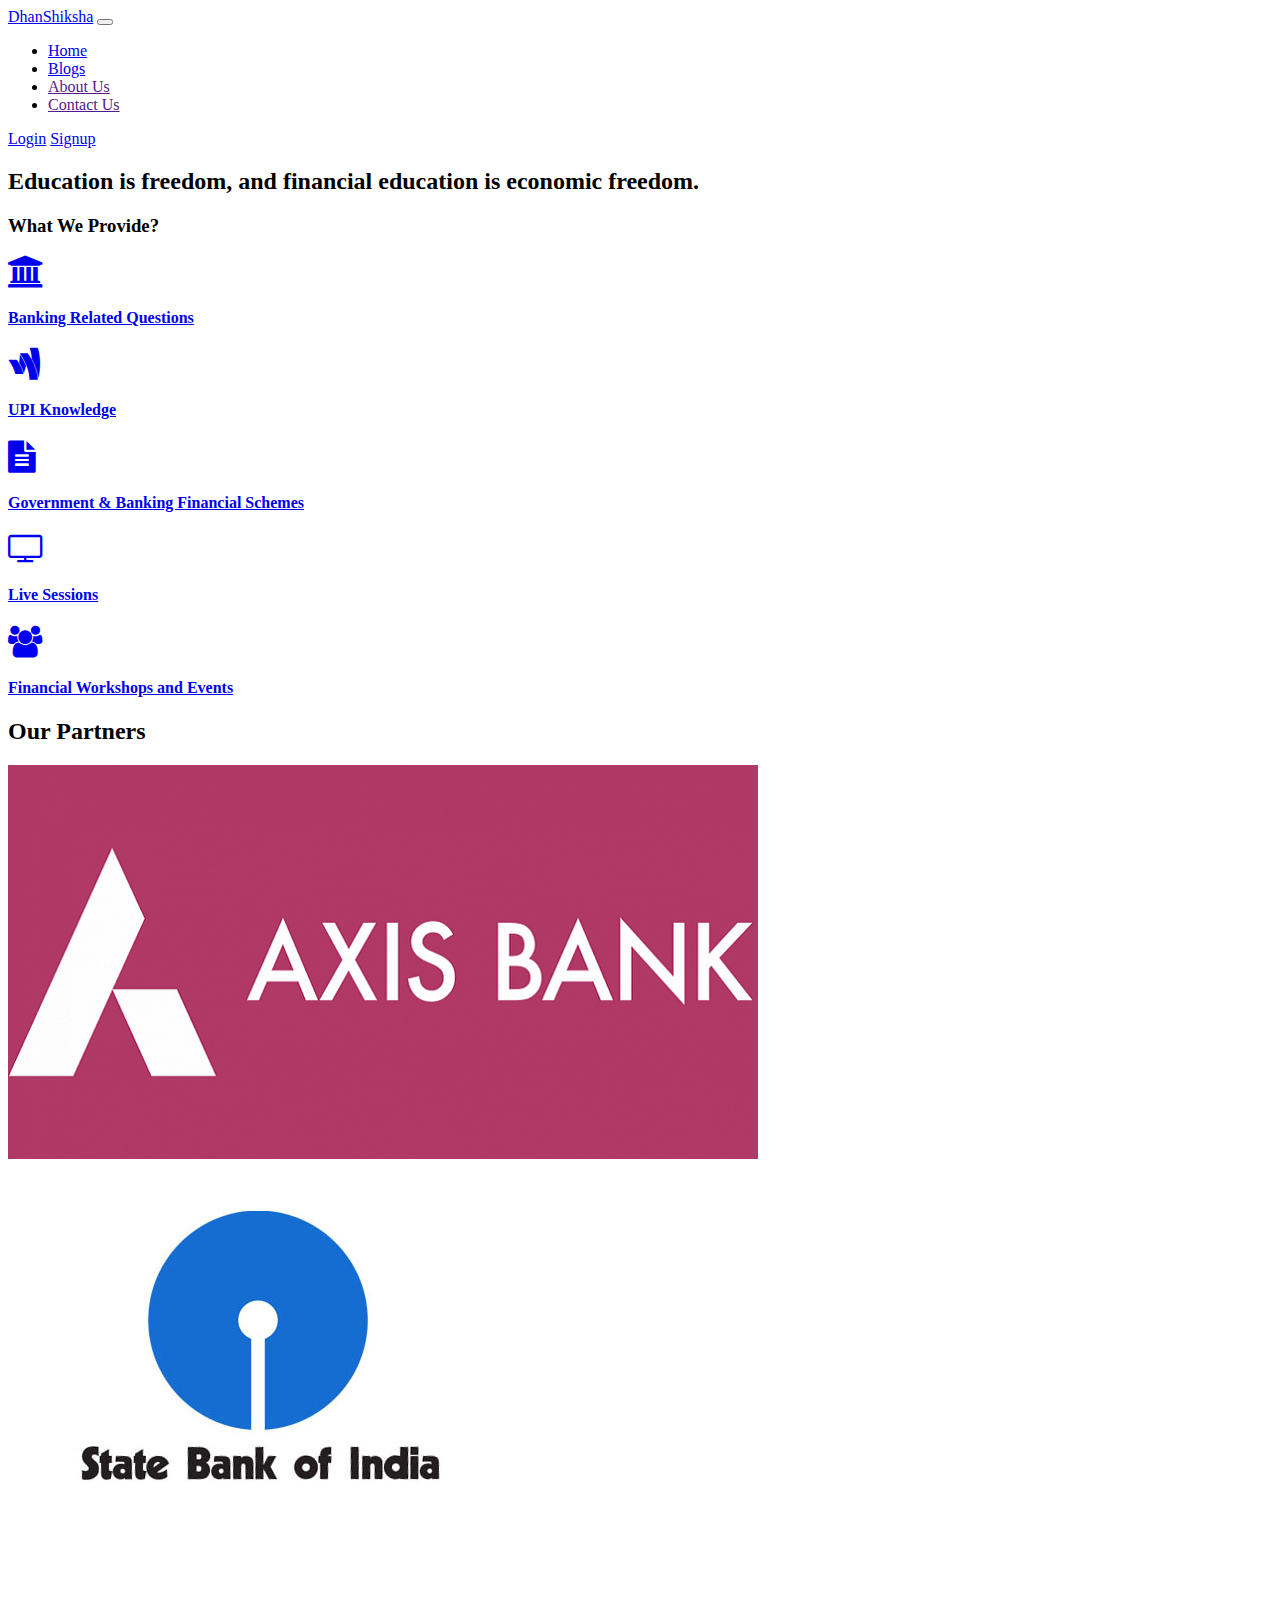
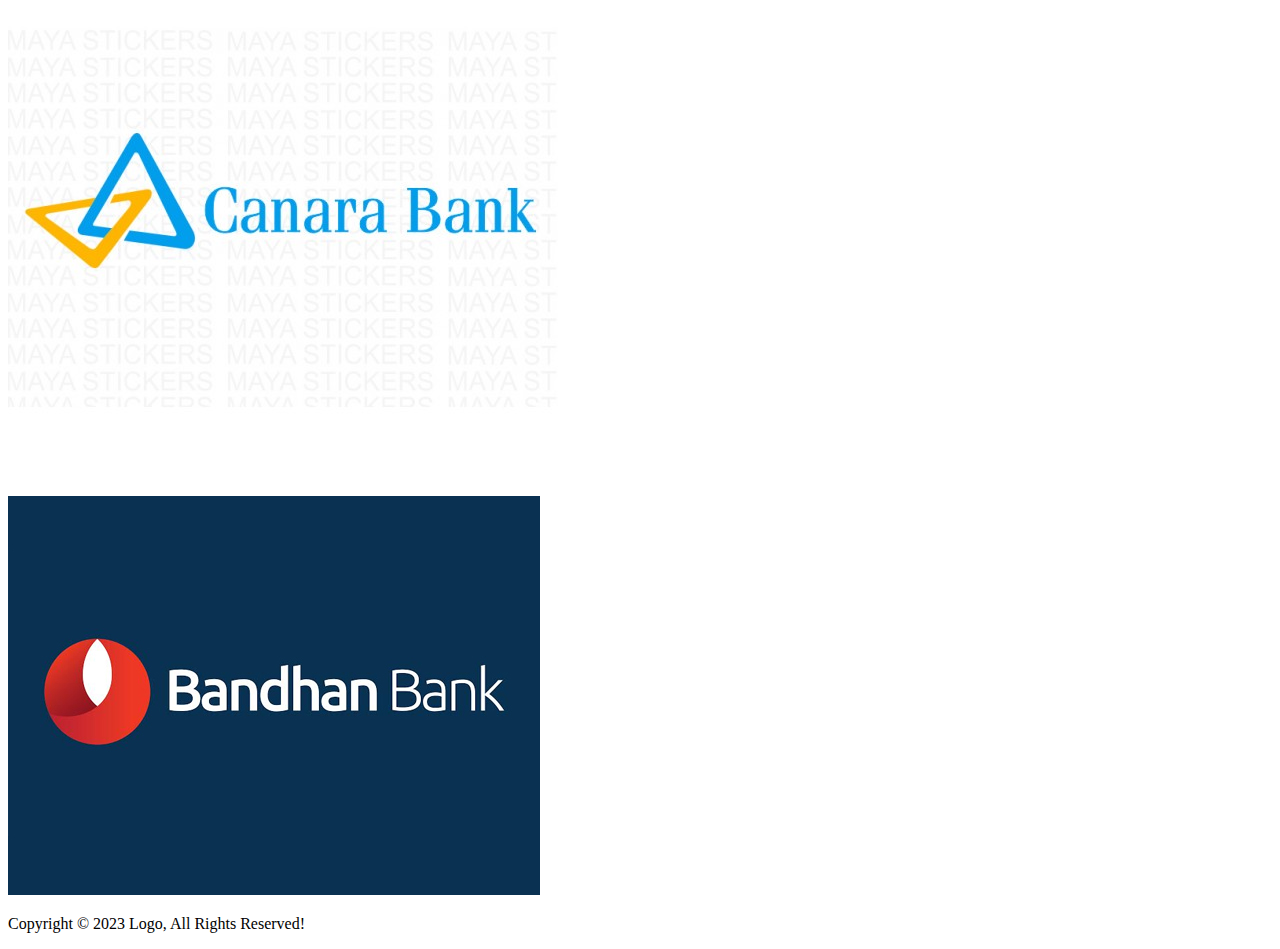
==== index.html @ b685bbb9 "modified home and bankingqa with css" ====
<!DOCTYPE html>
<html lang="en">
<head>
    <meta charset="UTF-8">
    <meta http-equiv="X-UA-Compatible" content="IE=edge">
    <meta name="viewport" content="width=device-width, initial-scale=1.0">
    <title>DhanShiksha</title>
    <!--BOOTSTRAP CSS-->
    <link href="https://cdn.jsdelivr.net/npm/bootstrap@5.0.2/dist/css/bootstrap.min.css" rel="stylesheet" integrity="sha384-EVSTQN3/azprG1Anm3QDgpJLIm9Nao0Yz1ztcQTwFspd3yD65VohhpuuCOmLASjC" crossorigin="anonymous">

    <!-- VENDOR CSS -->
    <link rel="stylesheet" href="https://cdnjs.cloudflare.com/ajax/libs/font-awesome/4.7.0/css/font-awesome.css" integrity="sha512-5A8nwdMOWrSz20fDsjczgUidUBR8liPYU+WymTZP1lmY9G6Oc7HlZv156XqnsgNUzTyMefFTcsFH/tnJE/+xBg==" crossorigin="anonymous" referrerpolicy="no-referrer" />

    <!-- PROJECT LEVEL CSS -->
    <link rel="stylesheet" href="css/main.css">
    <link rel="stylesheet" href="css/responsive.css">
</head>
<body>
    <nav class="navbar fixed-top navbar-expand-lg navbar-dark bg-dark">
        <div class="container-fluid">
          <a id="Logo" class="navbar-brand" href="#">DhanShiksha</a>
          <button class="navbar-toggler" type="button" data-bs-toggle="collapse" data-bs-target="#navbarNav" aria-controls="navbarNav" aria-expanded="false" aria-label="Toggle navigation">
            <span class="navbar-toggler-icon"></span>
          </button>
          <div class="collapse navbar-collapse" id="navbarNav">
            <ul class="navbar-nav">
              <li class="nav-item">
                <a class="btn btn-primary" aria-current="page" href="index.html">Home</a>
              </li>
              <li class="nav-item">
                <a class="nav-link" href="blog.html">Blogs</a>
              </li>
              <li class="nav-item">
                <a class="nav-link" href="">About Us</a>
              </li>
              <li class="nav-item">
                <a class="nav-link" href="">Contact Us</a>
              </li>
            </ul>
          </div>
          <a href="login.html" class="btn btn-white m-1">Login</a>
          <a href="signup.html" class="btn btn-primary m-1">Signup</a>
        </div>
    </nav>

    <!-- SHOWCASE OR HERO SECTION -->
    <div class="showcase">
        <div class="showcase-content text-center">
            <h2>Education is freedom, and <span class="primary-color">financial education</span> is economic freedom.</h2>
        </div>
    </div>

    <!-- Section: provide -->
    <section id="what" class="page-section light-section">
        <div class="container">
            <div class="section-heading text-center">
                <h3><span class="primary-color">What</span> We Provide?</h3>
            </div>
            <div class="items">
                <div class="item text-center">
                    <a href="bankingqa.html">
                        <i class="fa fa-university fa-2x"></i>
                        <h4>Banking Related Questions</h4>
                    </a>
                </div>
                <div class="item text-center">
                    <a href="UPI.html">
                        <i class="fa fa-google-wallet fa-2x"></i>
                        <h4>UPI Knowledge</h4>
                    </a>
                </div>
                <div class="item text-center">
                    <a href="schemes.html">
                        <i class="fa fa-file-text fa-2x"></i>
                        <h4>Government &amp; Banking Financial Schemes</h4>
                    </a>
                </div>
                <div class="item text-center">
                    <a href="#">
                        <i class="fa fa-television fa-2x"></i>
                        <h4>Live Sessions</h4>
                    </a>
                </div>
                <div class="item text-center">
                    <a href="workshop.html">
                        <i class="fa fa-users fa-2x"></i>
                        <h4>Financial Workshops and Events</h4>
                    </a>
                </div>
            </div>
        </div>
    </section>

    <!-- Section: partners -->
    <section id="clients" class="page-section primary-section">
        <div class="container">
            <h2 class="section-heading text-center">
                <span >Our</span> Partners
            </h2>
            <div class="items">
                <div class="item"><a href=""><img src="./images/axislogo.png" alt=""></a></div>
                <div class="item"><a href=""><img src="./images/sbilogo.jpg" alt=""></a></div>
                <div class="item"><a href=""><img src="./images/canaralogo.jpg" alt=""></a></div>
                <div class="item"><a href=""><img src="./images/bhandhanlogo.jpg" alt=""></a></div>
            </div>
        </div>
    </section>

    <footer class="footer-content text-center">
        <p>
            Copyright &copy; 2023 <span class="primary-color">Logo</span>, All Rights Reserved!
        </p>
    </footer>

    <script src="https://cdn.jsdelivr.net/npm/bootstrap@5.0.2/dist/js/bootstrap.bundle.min.js" integrity="sha384-MrcW6ZMFYlzcLA8Nl+NtUVF0sA7MsXsP1UyJoMp4YLEuNSfAP+JcXn/tWtIaxVXM" crossorigin="anonymous"></script>
</body>
</html>
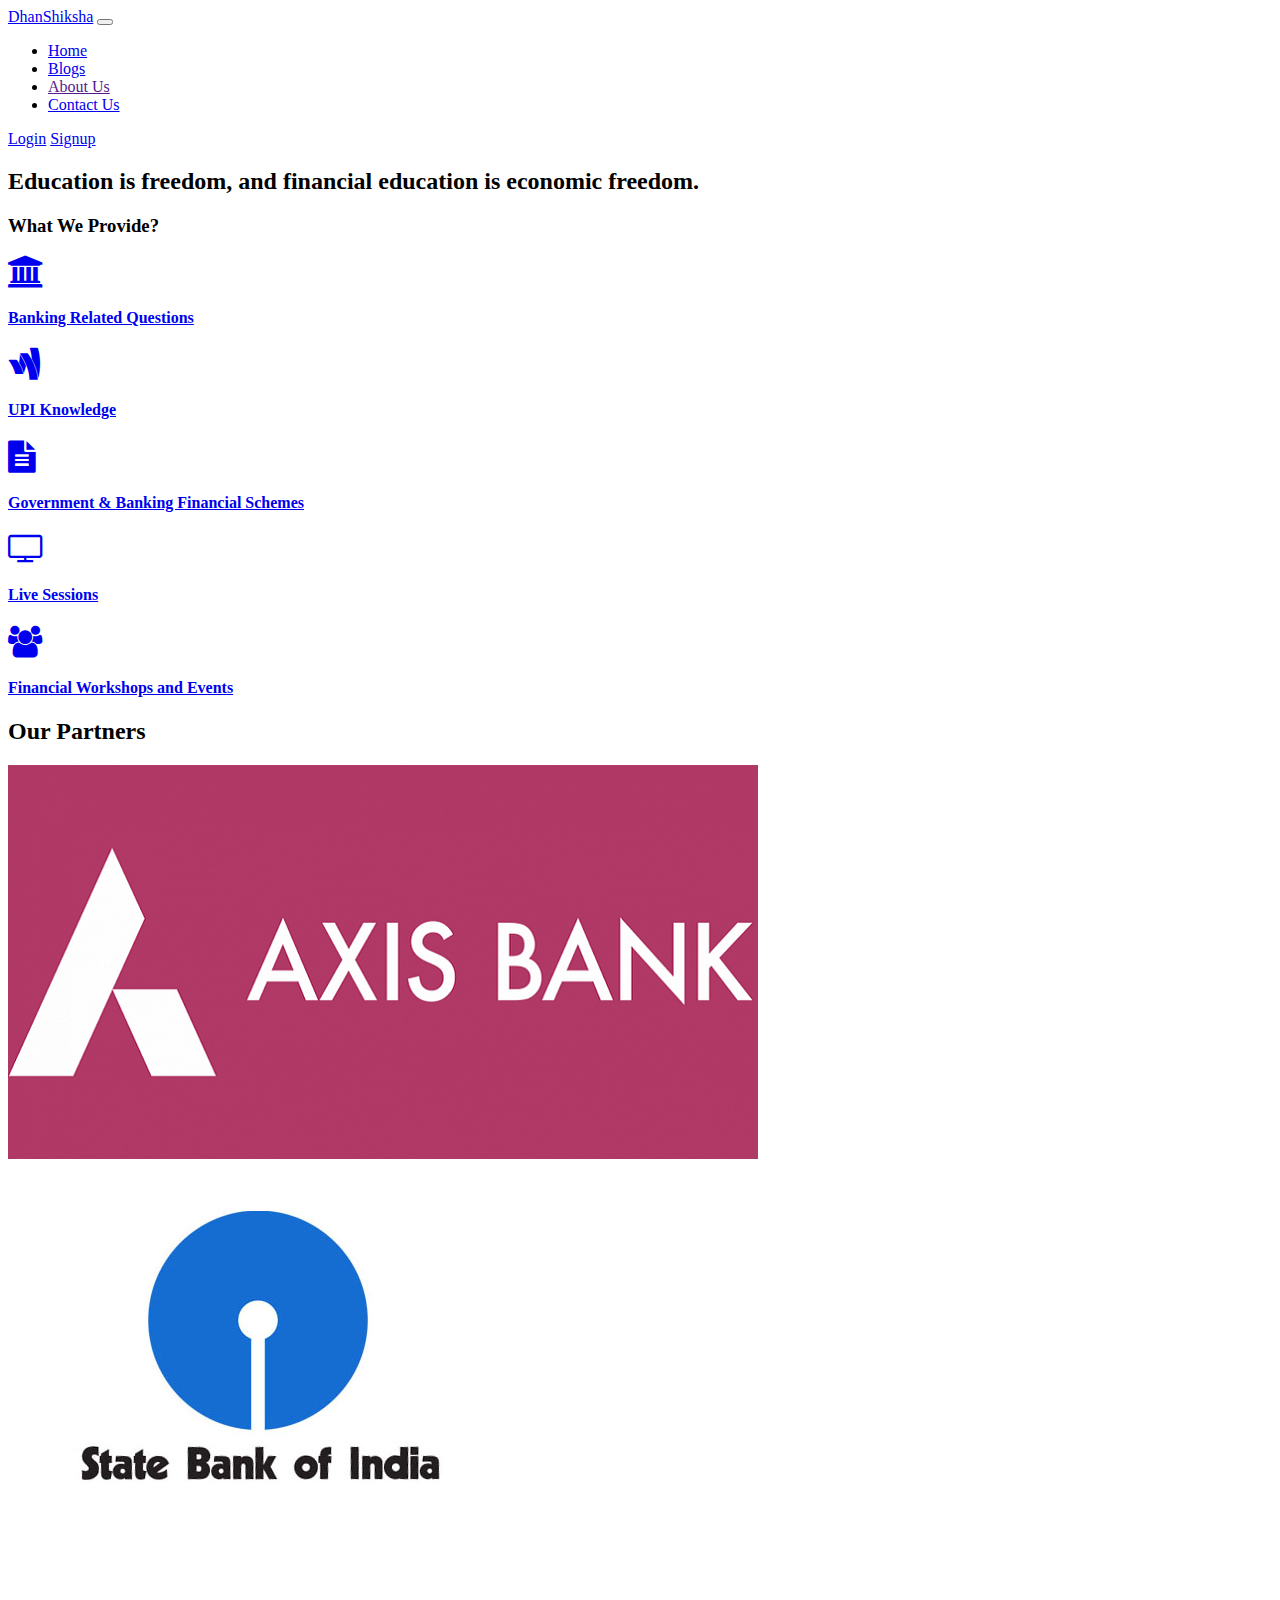
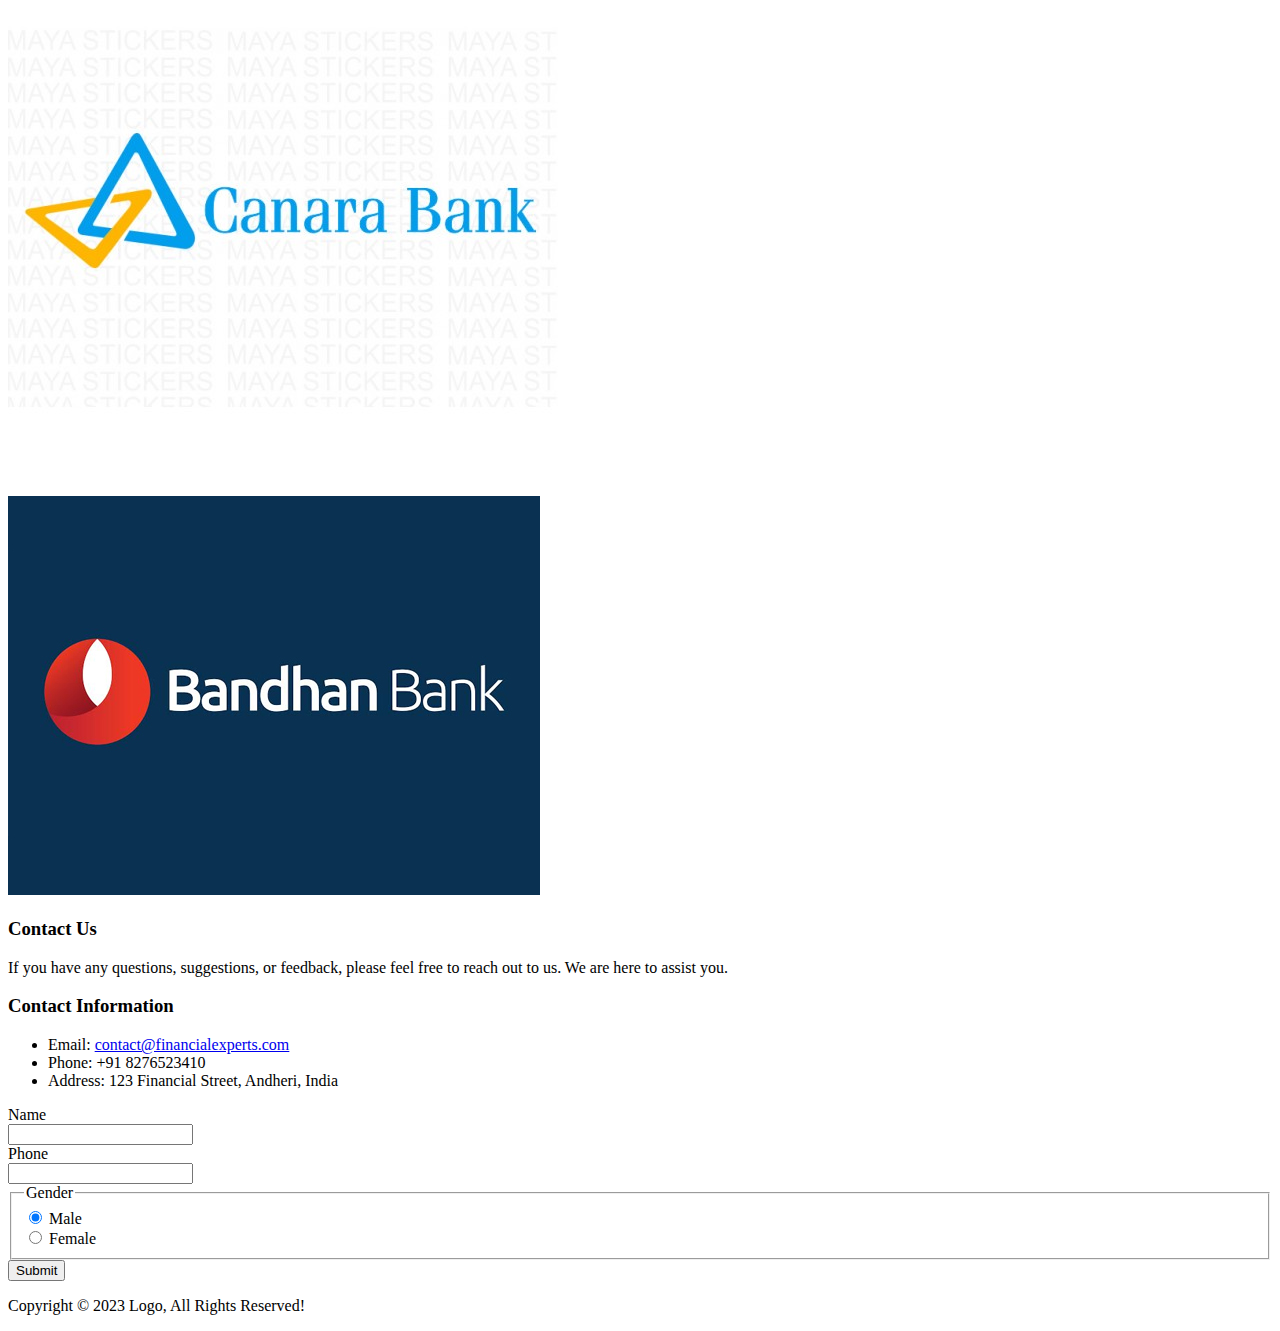
==== commit ea711ba7: "added contact section in home page" ====
--- a/index.html
+++ b/index.html
@@ -34,7 +34,7 @@
                 <a class="nav-link" href="">About Us</a>
               </li>
               <li class="nav-item">
-                <a class="nav-link" href="">Contact Us</a>
+                <a class="nav-link" href="#contactUs">Contact Us</a>
               </li>
             </ul>
           </div>
@@ -105,8 +105,49 @@
             </div>
         </div>
     </section>
-
-    <footer class="footer-content text-center">
+    <section id="contactUs" class="m-3">
+        <h3>Contact Us</h3>
+        <p>If you have any questions, suggestions, or feedback, please feel free to reach out to us. We are here to assist you.</p>
+        <h3>Contact Information</h3>
+        <ul>
+            <li>Email: <a href="mailto:contact@financialexperts.com">contact@financialexperts.com</a></li>
+            <li>Phone: +91 8276523410</li>
+            <li>Address: 123 Financial Street, Andheri, India</li>
+        </ul>
+        <form>
+            <div class="row mb-3">
+              <label for="inputName3" class="col-sm-2 col-form-label">Name</label>
+              <div class="col-sm-10">
+                <input type="text" class="form-control" id="inputName3">
+              </div>
+            </div>
+            <div class="row mb-3">
+              <label for="inputPhone3" class="col-sm-2 col-form-label">Phone</label>
+              <div class="col-sm-10">
+                <input type="number" class="form-control" id="inputPhone3">
+              </div>
+            </div>
+            <fieldset class="row mb-3">
+              <legend class="col-form-label col-sm-2 pt-0">Gender</legend>
+              <div class="col-sm-10">
+                <div class="form-check">
+                  <input class="form-check-input" type="radio" name="gridRadios" id="gridRadios1" value="option1" checked>
+                  <label class="form-check-label" for="gridRadios1">
+                    Male
+                  </label>
+                </div>
+                <div class="form-check">
+                  <input class="form-check-input" type="radio" name="gridRadios" id="gridRadios2" value="option2">
+                  <label class="form-check-label" for="gridRadios2">
+                    Female
+                  </label>
+                </div>
+              </div>
+            </fieldset>
+            <button type="submit" class="btn btn-primary m-1">Submit</button>
+          </form>
+    </section>
+    <footer class="footer-content text-center mt-3">
         <p>
             Copyright &copy; 2023 <span class="primary-color">Logo</span>, All Rights Reserved!
         </p>
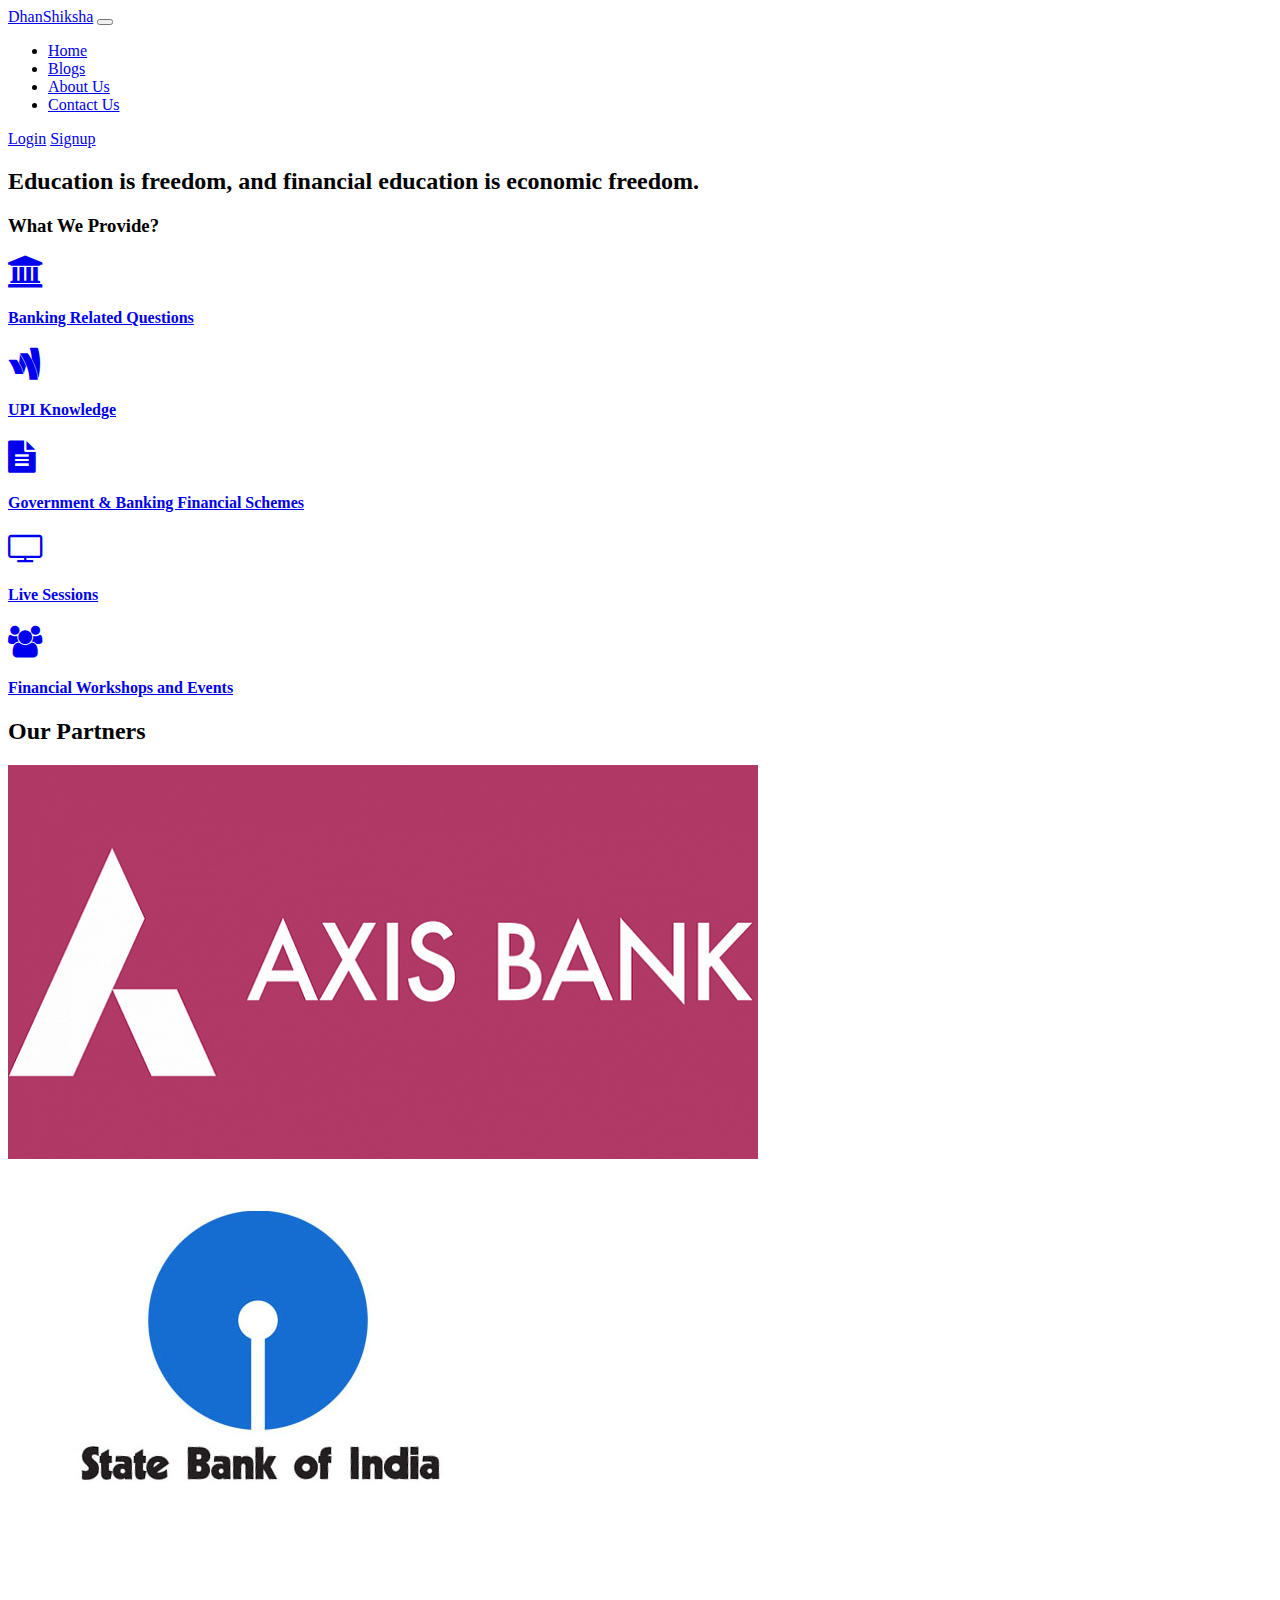
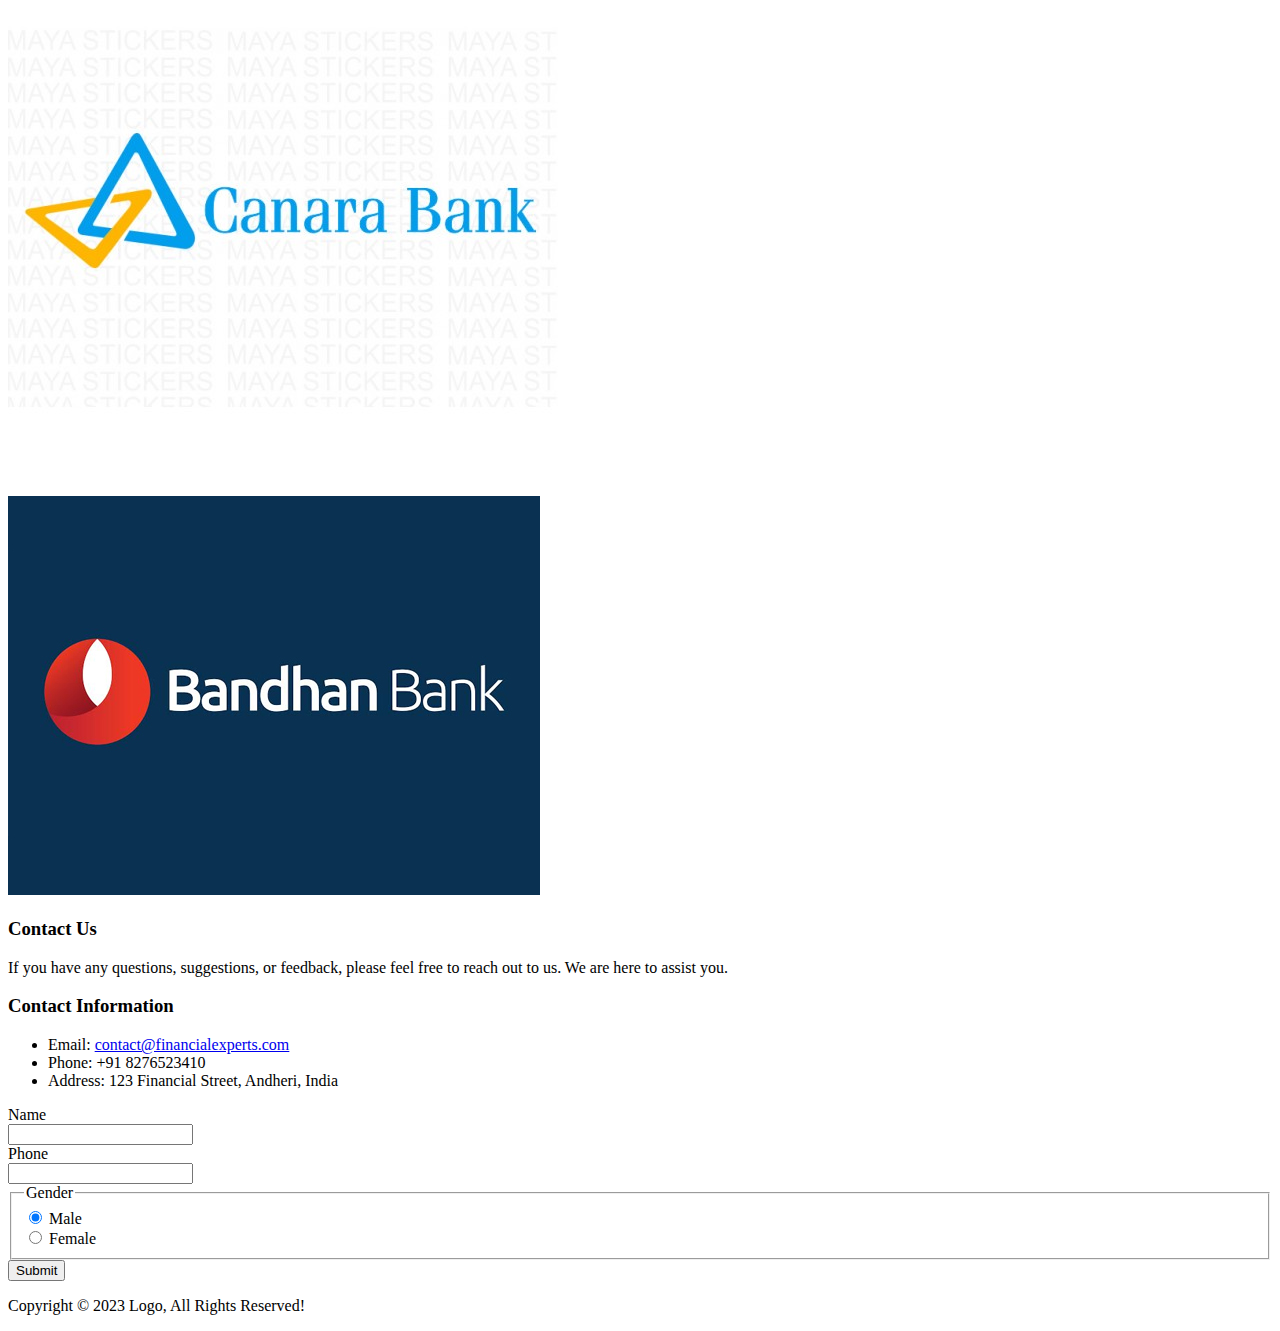
==== commit b3cd314f: "modified showcase ofupi contact of home and about us" ====
--- a/index.html
+++ b/index.html
@@ -31,7 +31,7 @@
                 <a class="nav-link" href="blog.html">Blogs</a>
               </li>
               <li class="nav-item">
-                <a class="nav-link" href="">About Us</a>
+                <a class="nav-link" href="aboutus.html">About Us</a>
               </li>
               <li class="nav-item">
                 <a class="nav-link" href="#contactUs">Contact Us</a>
@@ -92,7 +92,7 @@
     </section>
 
     <!-- Section: partners -->
-    <section id="clients" class="page-section primary-section">
+    <section id="clients" class="page-section">
         <div class="container">
             <h2 class="section-heading text-center">
                 <span >Our</span> Partners
@@ -105,16 +105,19 @@
             </div>
         </div>
     </section>
-    <section id="contactUs" class="m-3">
-        <h3>Contact Us</h3>
-        <p>If you have any questions, suggestions, or feedback, please feel free to reach out to us. We are here to assist you.</p>
-        <h3>Contact Information</h3>
-        <ul>
-            <li>Email: <a href="mailto:contact@financialexperts.com">contact@financialexperts.com</a></li>
-            <li>Phone: +91 8276523410</li>
-            <li>Address: 123 Financial Street, Andheri, India</li>
-        </ul>
-        <form>
+
+    <section id="contactUs" class="primary-section mt-3">
+        <div class="contain p-2">
+            <h3>Contact Us</h3>
+            <p>If you have any questions, suggestions, or feedback, please feel free to reach out to us. We are here to assist you.</p>
+            <h3>Contact Information</h3>
+            <ul>
+                <li>Email: <a href="mailto:contact@financialexperts.com" class="text-light text-decoration-underline">contact@financialexperts.com</a></li>
+                <li>Phone: +91 8276523410</li>
+                <li>Address: 123 Financial Street, Andheri, India</li>
+            </ul>
+        </div>
+        <form class="p-2">
             <div class="row mb-3">
               <label for="inputName3" class="col-sm-2 col-form-label">Name</label>
               <div class="col-sm-10">
@@ -144,9 +147,10 @@
                 </div>
               </div>
             </fieldset>
-            <button type="submit" class="btn btn-primary m-1">Submit</button>
+            <button type="submit" class="btn btn-dark m-1">Submit</button>
           </form>
     </section>
+
     <footer class="footer-content text-center mt-3">
         <p>
             Copyright &copy; 2023 <span class="primary-color">Logo</span>, All Rights Reserved!
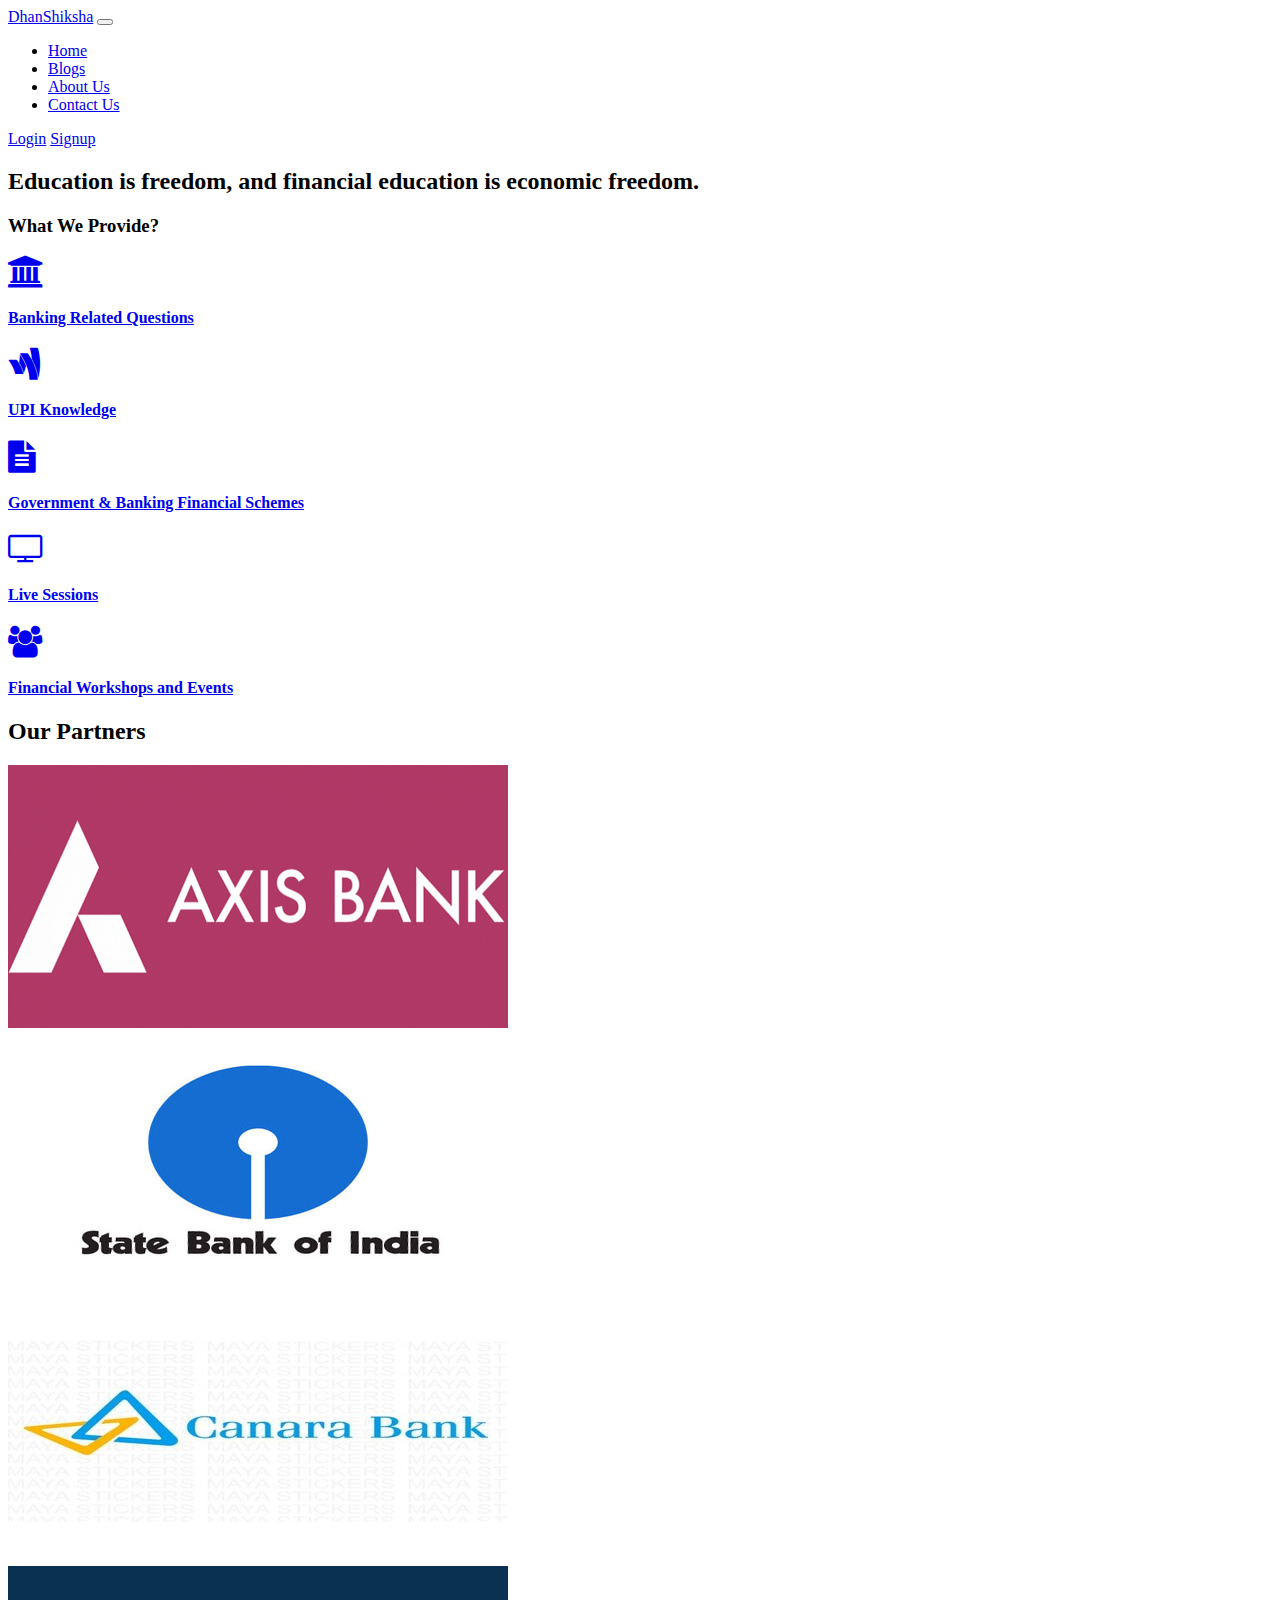
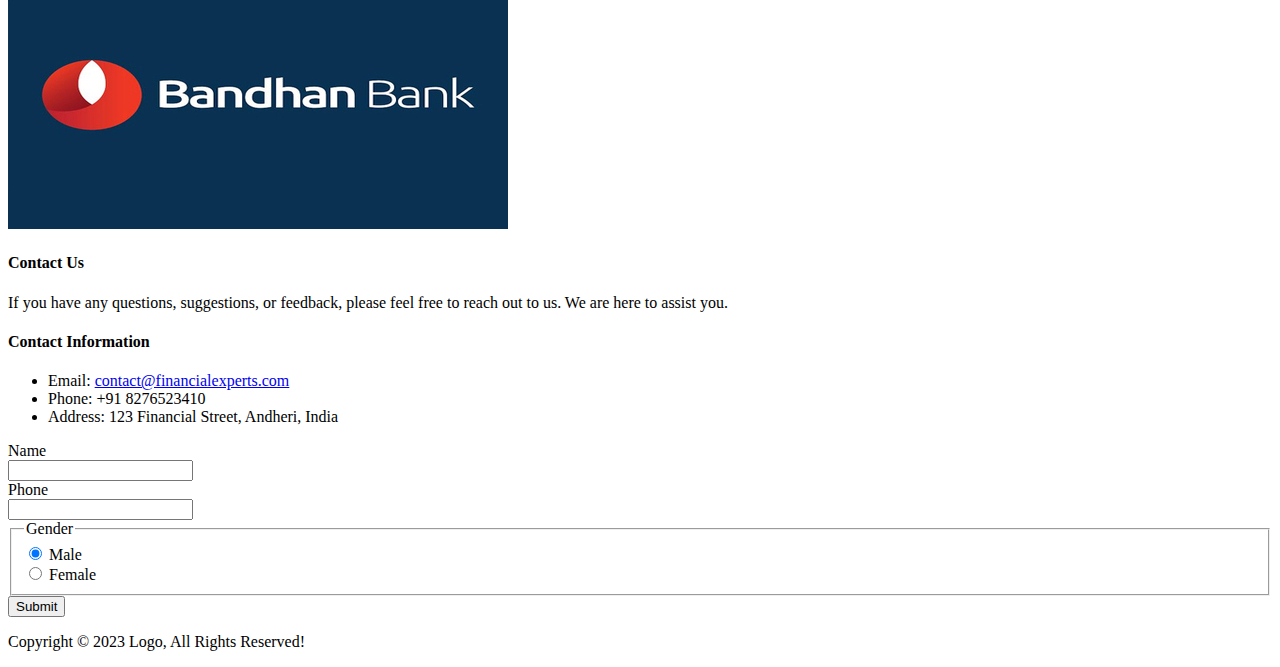
==== commit b25b1210: "bohot kuch modify kiya hai ek baar dekh lo" ====
--- a/index.html
+++ b/index.html
@@ -107,14 +107,15 @@
     </section>
 
     <section id="contactUs" class="primary-section mt-3">
-        <div class="contain p-2">
-            <h3>Contact Us</h3>
-            <p>If you have any questions, suggestions, or feedback, please feel free to reach out to us. We are here to assist you.</p>
-            <h3>Contact Information</h3>
+      <div class="cont">  
+      <div class="contain p-2">
+            <h4 class="con">Contact Us</h4>
+            <p class="common">If you have any questions, suggestions, or feedback, please feel free to reach out to us. We are here to assist you.</p>
+            <h4 class="common">Contact Information</h4>
             <ul>
-                <li>Email: <a href="mailto:contact@financialexperts.com" class="text-light text-decoration-underline">contact@financialexperts.com</a></li>
-                <li>Phone: +91 8276523410</li>
-                <li>Address: 123 Financial Street, Andheri, India</li>
+                <li class="common">Email: <a href="mailto:contact@financialexperts.com" class="Email">contact@financialexperts.com</a></li>
+                <li class="common">Phone: +91 8276523410</li>
+                <li class="common">Address: 123 Financial Street, Andheri, India</li>
             </ul>
         </div>
         <form class="p-2">
@@ -147,11 +148,13 @@
                 </div>
               </div>
             </fieldset>
-            <button type="submit" class="btn btn-dark m-1">Submit</button>
+            <button type="submit" class="btn btn-dark">Submit</button>
           </form>
+      </div>
     </section>
+    
 
-    <footer class="footer-content text-center mt-3">
+    <footer class="footer-content text-center">
         <p>
             Copyright &copy; 2023 <span class="primary-color">Logo</span>, All Rights Reserved!
         </p>
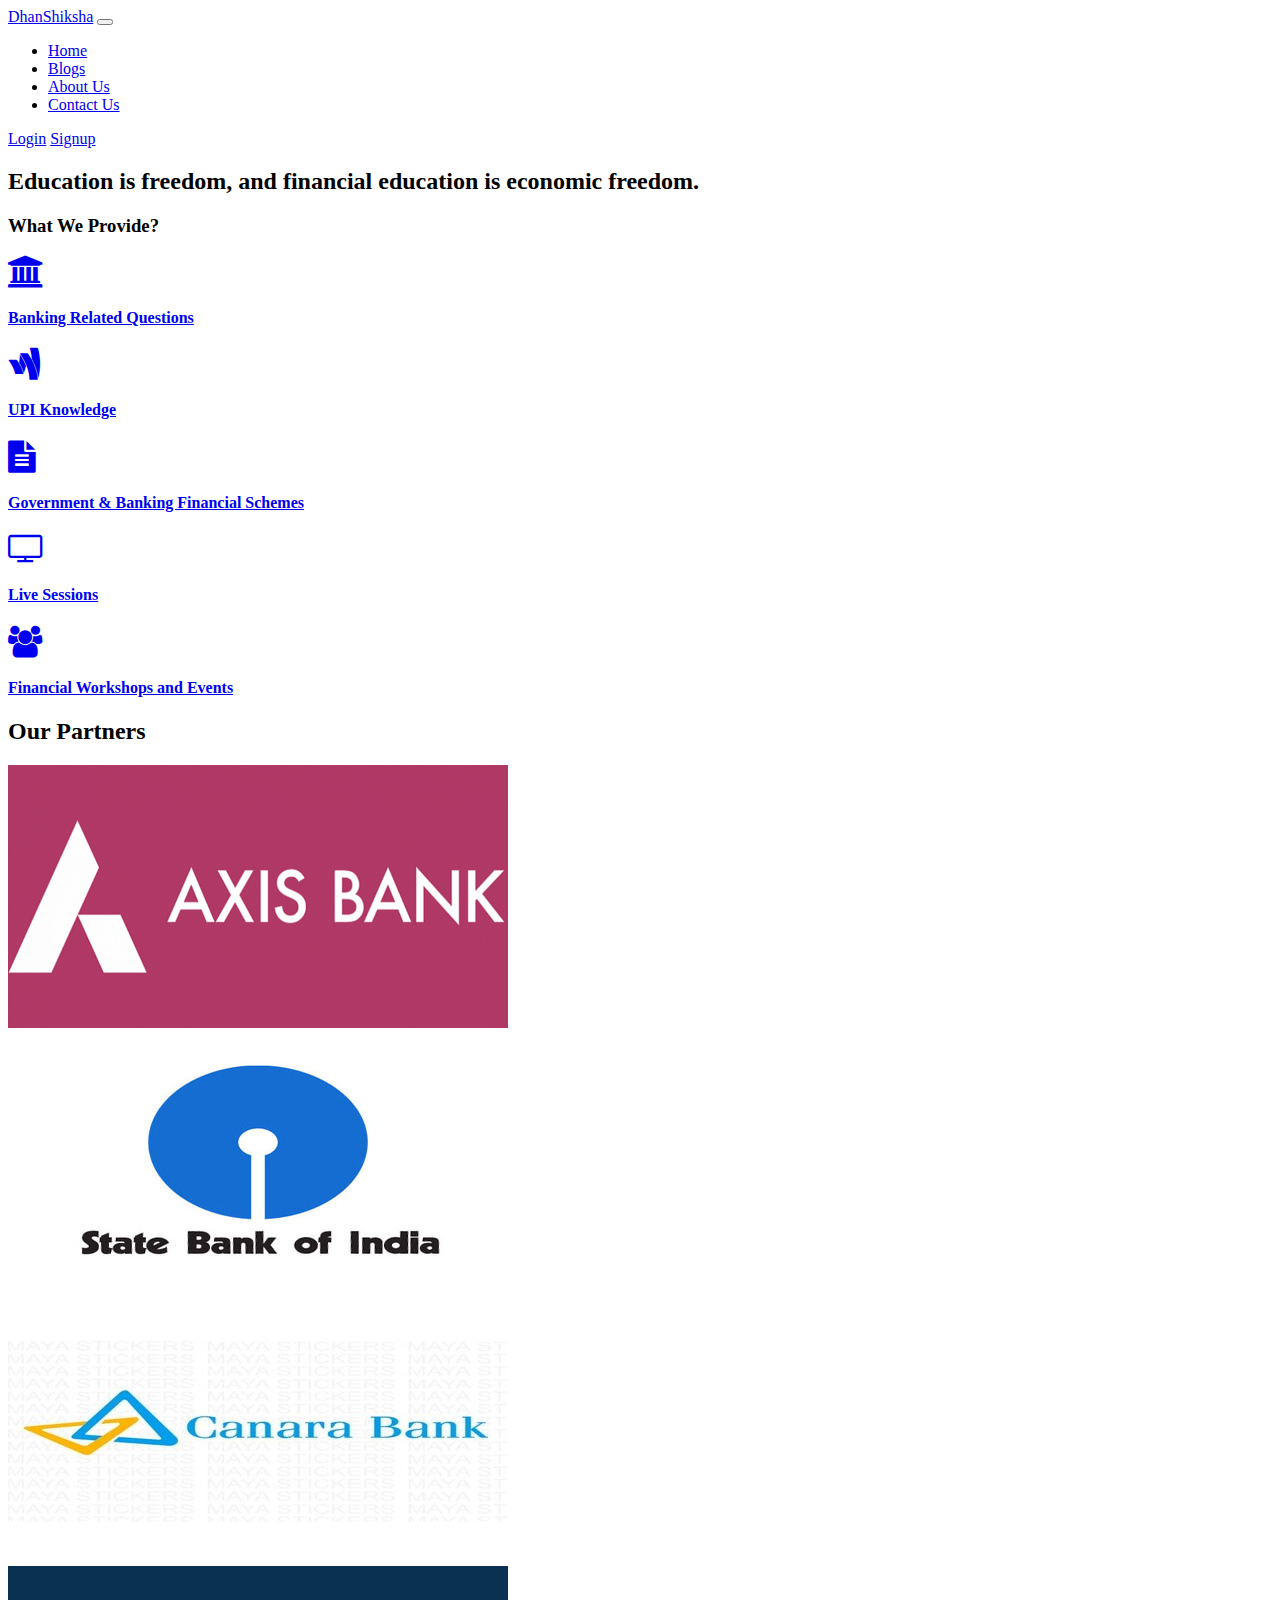
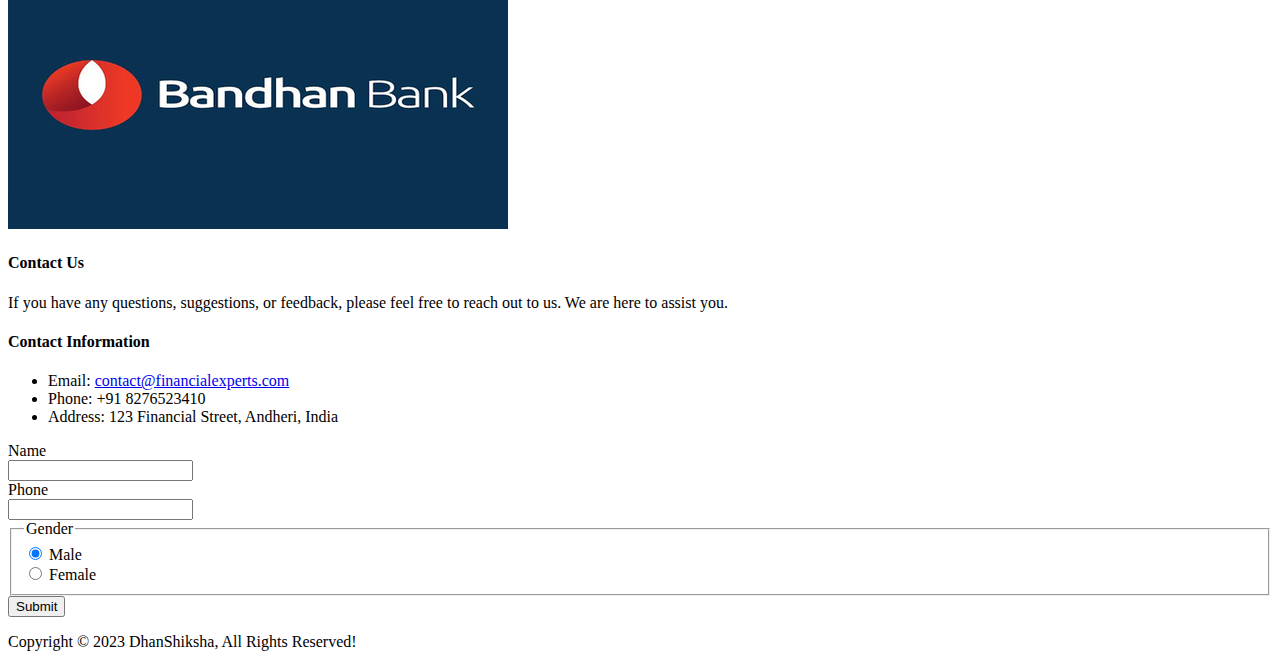
==== commit 089cd640: "modified footers of all pages" ====
--- a/index.html
+++ b/index.html
@@ -155,9 +155,9 @@
     
 
     <footer class="footer-content text-center">
-        <p>
-            Copyright &copy; 2023 <span class="primary-color">Logo</span>, All Rights Reserved!
-        </p>
+      <p>
+          Copyright &copy; 2023 <span class="primary-color">DhanShiksha</span>, All Rights Reserved!
+      </p>
     </footer>
 
     <script src="https://cdn.jsdelivr.net/npm/bootstrap@5.0.2/dist/js/bootstrap.bundle.min.js" integrity="sha384-MrcW6ZMFYlzcLA8Nl+NtUVF0sA7MsXsP1UyJoMp4YLEuNSfAP+JcXn/tWtIaxVXM" crossorigin="anonymous"></script>
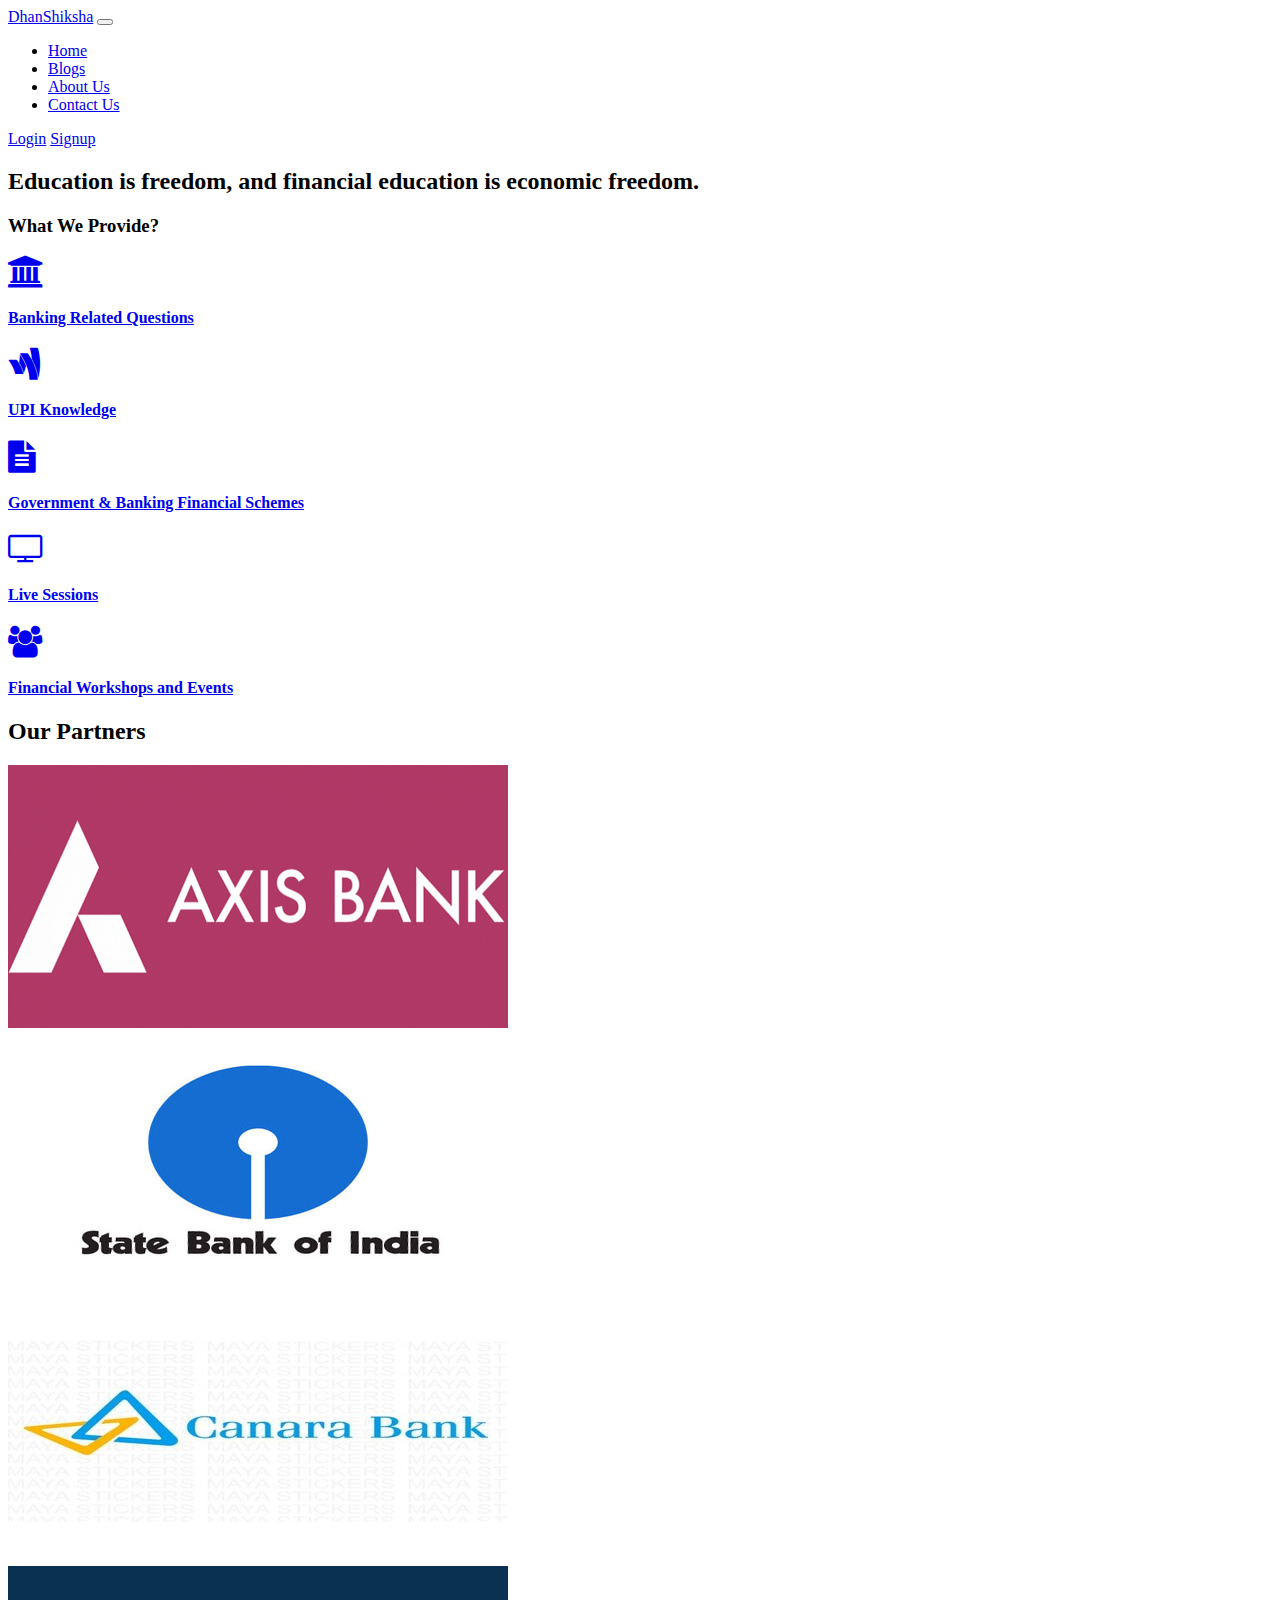
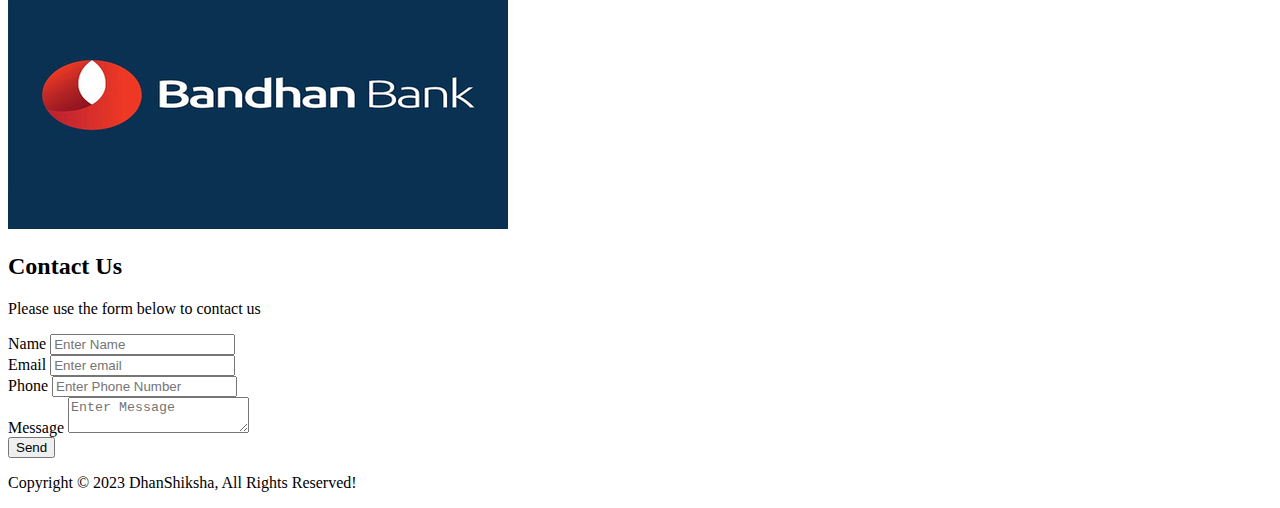
==== commit d1b30241: "Updated and Finalized Index page" ====
--- a/index.html
+++ b/index.html
@@ -106,60 +106,44 @@
         </div>
     </section>
 
-    <section id="contactUs" class="primary-section mt-3">
-      <div class="cont">  
-      <div class="contain p-2">
-            <h4 class="con">Contact Us</h4>
-            <p class="common">If you have any questions, suggestions, or feedback, please feel free to reach out to us. We are here to assist you.</p>
-            <h4 class="common">Contact Information</h4>
-            <ul>
-                <li class="common">Email: <a href="mailto:contact@financialexperts.com" class="Email">contact@financialexperts.com</a></li>
-                <li class="common">Phone: +91 8276523410</li>
-                <li class="common">Address: 123 Financial Street, Andheri, India</li>
-            </ul>
-        </div>
-        <form class="p-2">
-            <div class="row mb-3">
-              <label for="inputName3" class="col-sm-2 col-form-label">Name</label>
-              <div class="col-sm-10">
-                <input type="text" class="form-control" id="inputName3">
-              </div>
-            </div>
-            <div class="row mb-3">
-              <label for="inputPhone3" class="col-sm-2 col-form-label">Phone</label>
-              <div class="col-sm-10">
-                <input type="number" class="form-control" id="inputPhone3">
-              </div>
-            </div>
-            <fieldset class="row mb-3">
-              <legend class="col-form-label col-sm-2 pt-0">Gender</legend>
-              <div class="col-sm-10">
-                <div class="form-check">
-                  <input class="form-check-input" type="radio" name="gridRadios" id="gridRadios1" value="option1" checked>
-                  <label class="form-check-label" for="gridRadios1">
-                    Male
-                  </label>
-                </div>
-                <div class="form-check">
-                  <input class="form-check-input" type="radio" name="gridRadios" id="gridRadios2" value="option2">
-                  <label class="form-check-label" for="gridRadios2">
-                    Female
-                  </label>
-                </div>
-              </div>
-            </fieldset>
-            <button type="submit" class="btn btn-dark">Submit</button>
-          </form>
-      </div>
-    </section>
-    
 
+    <div id="contactUs" class="p-3 dark-section contact-form">
+      <h2 class="m-heading">Contact Us</h2>
+      <p>Please use the form below to contact us</p>
+
+      <form>
+          <div class="form-group p-3">
+              <label for="name">Name</label>
+              <input class="form-control" type="text" id="name" placeholder="Enter Name" title="Please insert name">
+          </div>
+
+          <div class="form-group p-3">
+              <label for="email">Email</label>
+              <input class="form-control" type="text" id="email" placeholder="Enter email" title="Please insert email">
+          </div>
+
+          <div class="form-group p-3">
+              <label for="phone">Phone</label>
+              <input class="form-control" type="text" id="phone" placeholder="Enter Phone Number" title="Please insert phone number">
+          </div>
+
+          <div class="form-group p-3">
+              <label for="message">Message</label>
+              <textarea class="form-control" type="text" id="name" placeholder="Enter Message" title="Please insert message"></textarea>
+          </div>
+
+          <div class="form-group p-3">
+              <input class="form-control btn-primary" type="submit" title="Send A Message" value="Send">
+          </div>
+      </form>
+  </div>
+  <div>
     <footer class="footer-content text-center">
       <p>
           Copyright &copy; 2023 <span class="primary-color">DhanShiksha</span>, All Rights Reserved!
       </p>
     </footer>
-
+  </div>
     <script src="https://cdn.jsdelivr.net/npm/bootstrap@5.0.2/dist/js/bootstrap.bundle.min.js" integrity="sha384-MrcW6ZMFYlzcLA8Nl+NtUVF0sA7MsXsP1UyJoMp4YLEuNSfAP+JcXn/tWtIaxVXM" crossorigin="anonymous"></script>
 </body>
 </html>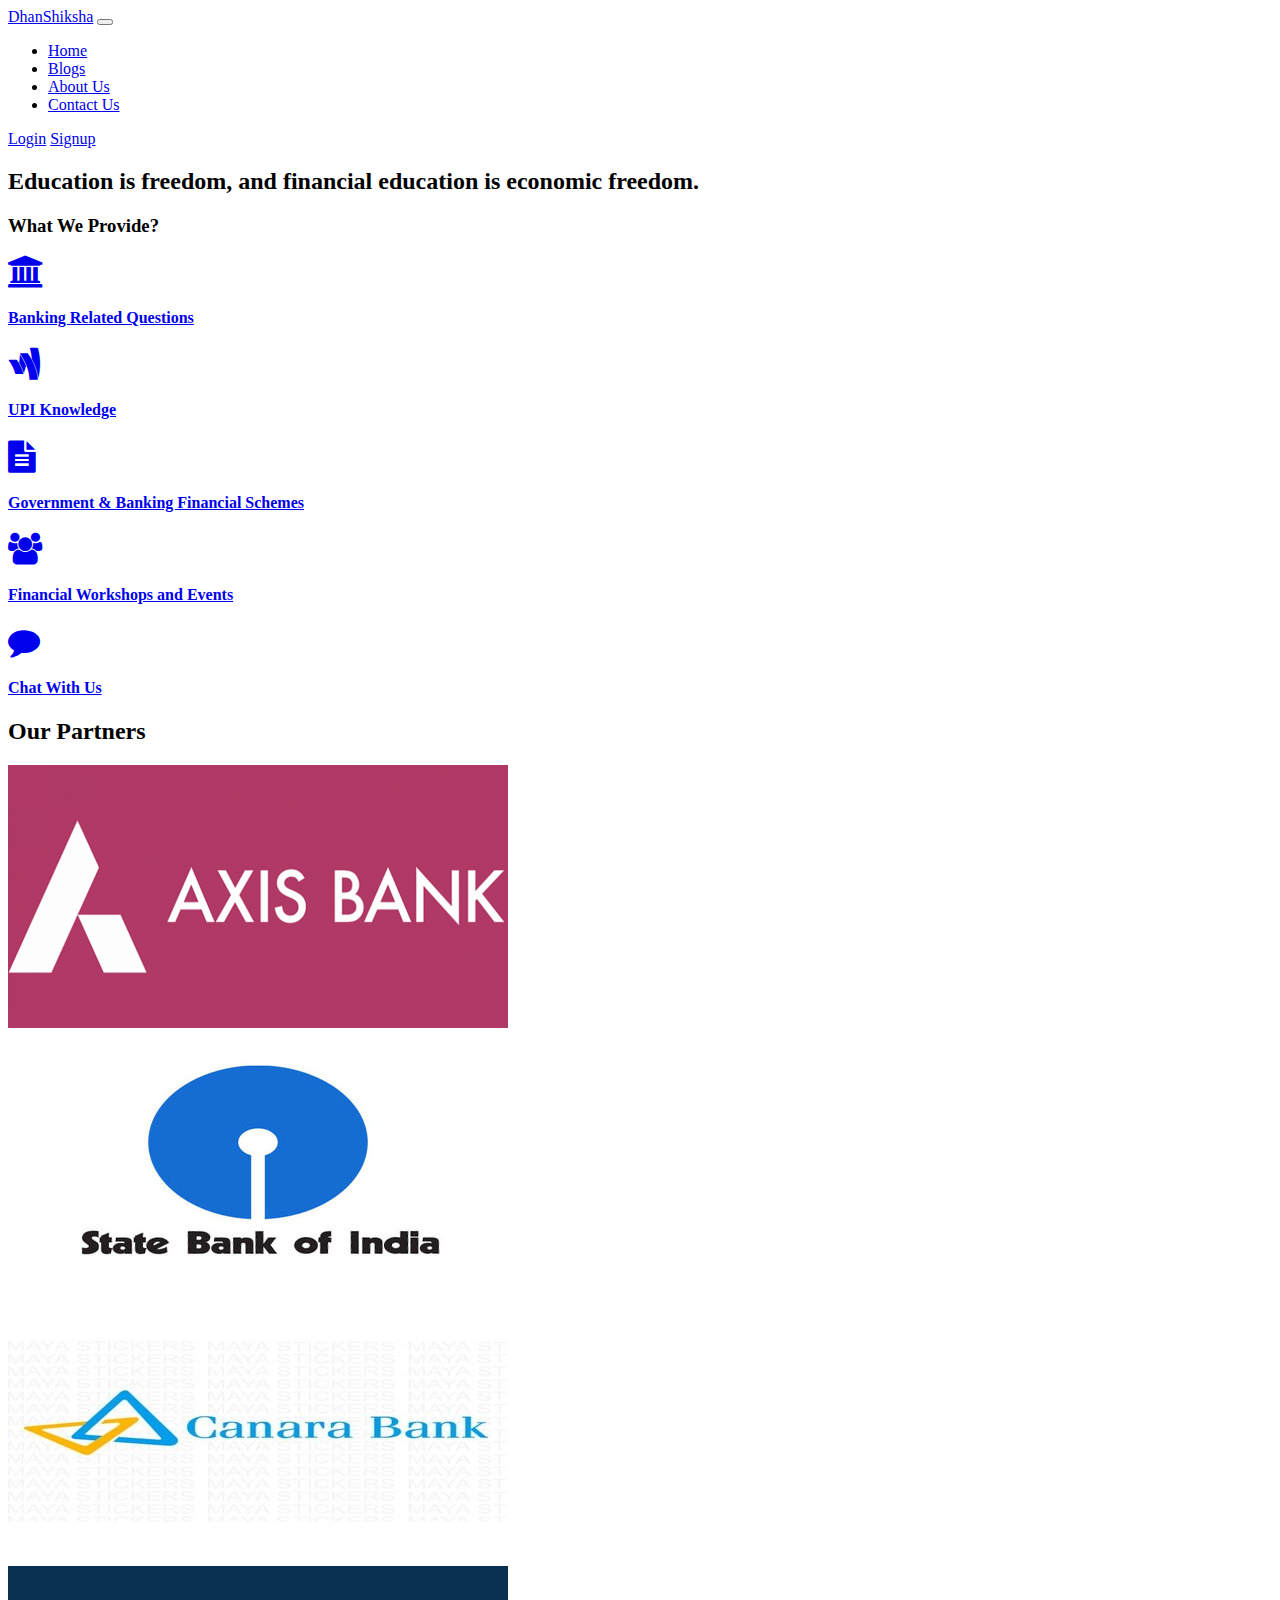
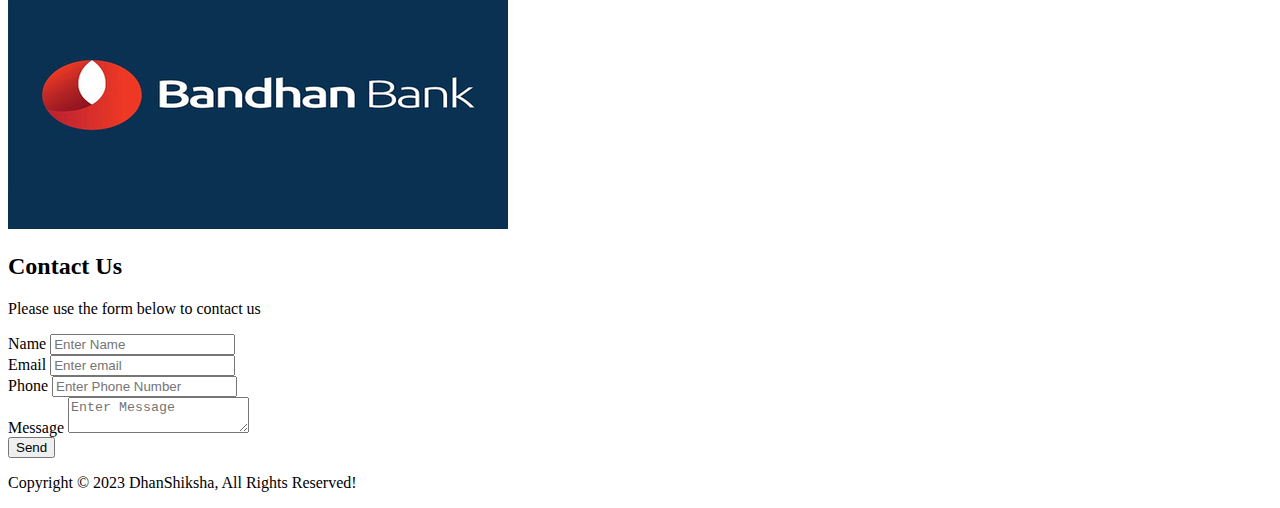
==== commit a52bb6ee: "added chat bot" ====
--- a/index.html
+++ b/index.html
@@ -76,17 +76,17 @@
                     </a>
                 </div>
                 <div class="item text-center">
-                    <a href="#">
-                        <i class="fa fa-television fa-2x"></i>
-                        <h4>Live Sessions</h4>
-                    </a>
-                </div>
-                <div class="item text-center">
                     <a href="workshop.html">
                         <i class="fa fa-users fa-2x"></i>
                         <h4>Financial Workshops and Events</h4>
                     </a>
                 </div>
+                <div class="item text-center">
+                  <a href="chat.html">
+                      <i class="fa fa-comment fa-2x"></i>
+                      <h4>Chat With Us</h4>
+                  </a>
+              </div>
             </div>
         </div>
     </section>
